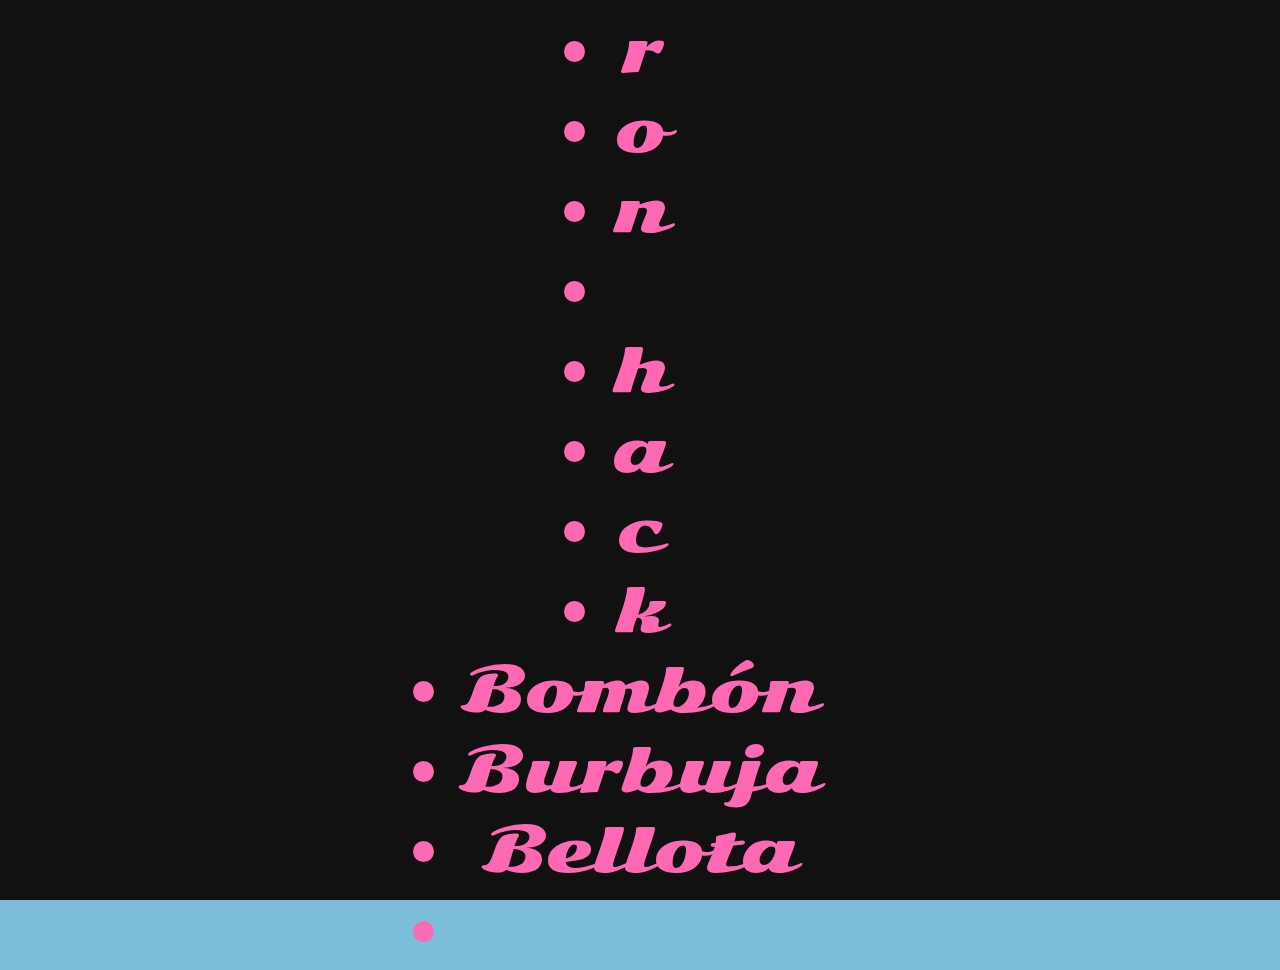
==== index.html @ 02ed7ae1 "Add choose girl proto" ====
<!DOCTYPE html>
<html lang="en">
<head>
  <meta charset="UTF-8">
  <meta name="viewport" content="width=device-width, initial-scale=1.0">
  <meta http-equiv="X-UA-Compatible" content="ie=edge">
  <link rel="shortcut icon" href="./images/favicon.png" type="image/x-icon">
  <link href="https://fonts.googleapis.com/css?family=Sonsie+One&display=swap" rel="stylesheet">
  <link rel="stylesheet" href="style.css">
  <title>Power Puff Girls</title>
</head>
<body onload="canvas.focus()">
  <div class="choose">
    <ul class="cn-ih">
      <li>i</li>
      <li>r</li>
      <li>o</li>
      <li>n</li>
      <li></li>
      <li>h</li>
      <li>a</li>
      <li>c</li>
      <li>k</li>
    </ul>
    <ul>
      <li id="g1">Bombón</li>
      <li id="g2">Burbuja</li>
      <li id="g3">Bellota</li>
      <li class="name"></li>
    </ul>
  </div>

<div class="wrap-canvas">
   <div class="col">
      <img src="./images/ppf-logo.png" alt="Power Puff Girls" class="logo" title="Girl Power">
  <canvas id="canvas" width="800" height="400" tabindex="1"></canvas>
   </div>
   <div class="col">
      <p>Press enter to start</p>
     <p>spacebar to shoot</p>
     <p>Arrow Up</p>
     <p>Arrow Down</p>
     <button onclick="location.reload()" class="btn restart">restart</button>
   </div>
</div>
  <div class="end">
    <p class="end-score"></p>
    <div id="angry" class="girl"></div>
    <div id="cool" class="girl"></div>
    <button onclick="location.reload()" class="btn again">Play again</button>
  </div>
  <script type="text/javascript" src="./shoots.js"></script>
</body>
</html>
---- style.css ----
* {
  padding: 0;
  margin: 0;
  outline: 0;
}
html {
  font-family: 'Sonsie One', cursive, sans-serif;
}

body {
  padding: 0;
  margin: 0;
  background-color: #7cbdda;
  text-align: center;
  position: relative;
}

body h1 {
  font-size: 30px;
  text-transform: uppercase;
}

body button {
  display: inline-block;
  margin: 2% auto;
  font-size: 20px;
  background-color: black;
  color: #fff;
  padding: 10px 20px;
  border: 0;
  box-shadow: 0;
  border-radius: 5px;
  margin-bottom: 20px;
}

.btn {
  display: block;
  margin: 2% auto;
  font-size: 20px;
  background-color: black;
  color: #fff;
  padding: 10px 30px;
  border: 0;
  box-shadow: 0;
  border-radius: 5px;
  margin-bottom: 20px;
}

.btn:hover {
  background-color: #f268a8;
  cursor: pointer;
}

.btn:active {
  border: 2px solid hotpink;
}

img.logo {
  width: 40%;
  margin: 1% auto;
  display: block;
}

.choose {
  background-color: #111;
  display: flex;
  flex-direction: column;
  justify-content: center;
  color: hotpink;
  align-items: center;
  font-size: 4.8vw;
  height: 100vh;
  width: 100%;
  position: absolute;
  top: 0;
  left: 0;
  z-index: 12;
  /* display: none; */
}

.end {
  background-color: hotpink;
  background-image: url('./images/ppg-end.gif');
  background-size: cover;
  display: none;
  flex-direction: column;
  justify-content: center;
  align-items: center;
  font-size: 4.8vw;
  height: 100vh;
  width: 100%;
  position: absolute;
  top: 0;
  left: 0;
  z-index: 8;
}

.end-score {
  background-color: #111;
  border-radius: 40px;
  border: 10px solid white;
  padding: 10px;
  text-shadow: 1px 1px 10px #000000;
  color: #f268a8;
  position: relative;
  z-index: 5
}

.end-score::before {
  content: '';
  background-color: transparent;
  border-radius: 40px;
  border: 8px solid #111;
  padding: 5px;
  position: absolute;
  top: -14px;
  left: -14px;
  z-index: 111; 
  width: 100%;
  height: 100%;
}

.end.fail {
  filter: grayscale(100%);
}

#angry {
  background-image: url('./images/angry-buttercup.png');
}

#cool {
  background-image: url('./images/cool-buttercup.png');
}

.girl {
  background-size: contain;
  background-repeat: no-repeat;
  background-position: center;
  height: 225px;
  width: 225px;
  display: none;
}

.col {
  display: flex;
  flex-direction: column;
  align-items: center;
  justify-content: space-around;
}

.col:nth-child(2) {
 height: 80vh;
}

.wrap-canvas {
  display: flex;
  align-items: center;
  justify-content: space-around;
}

.cn-ih {
  
}

.hide {
  display: none;
}
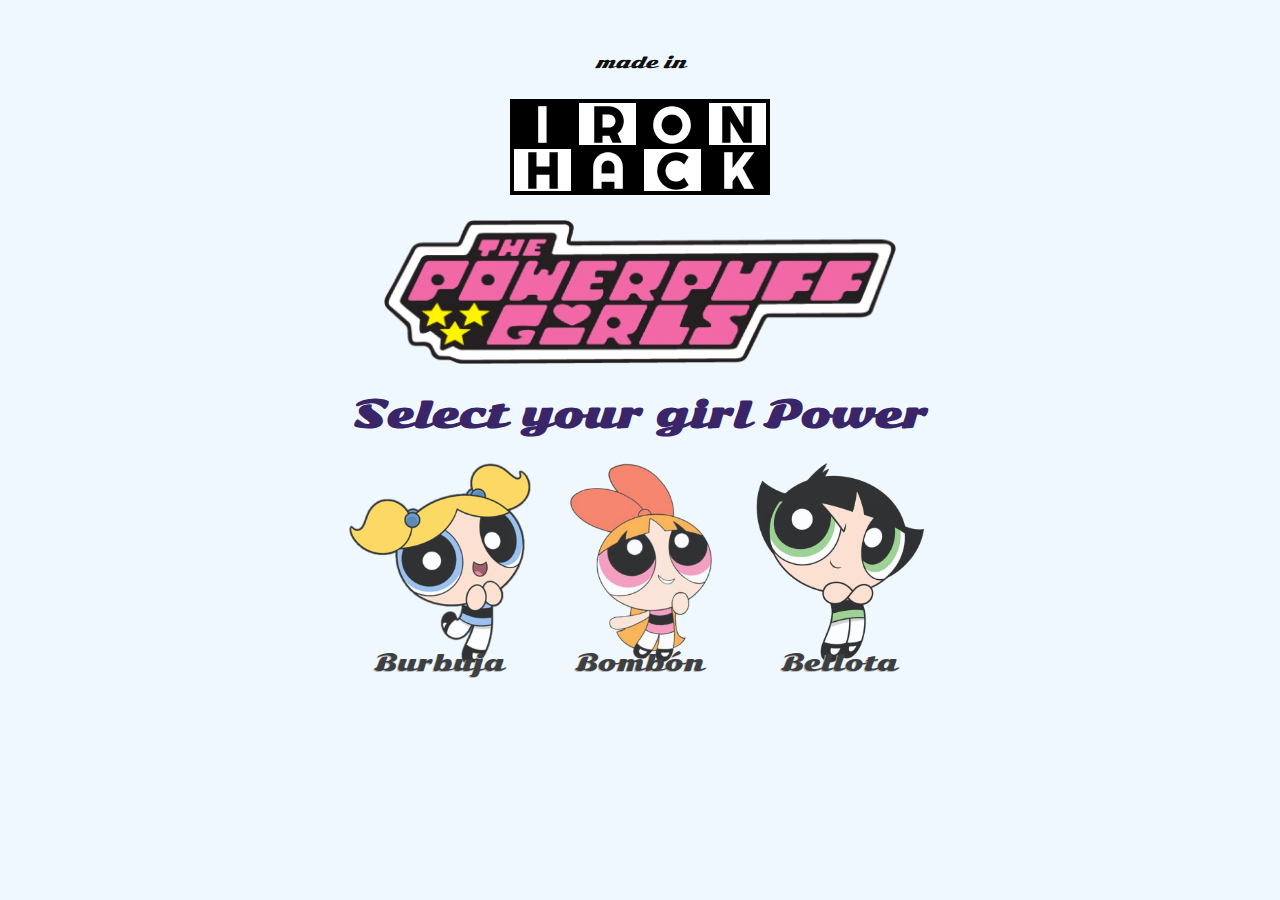
==== commit 31cdc336: "Add home screen" ====
--- a/index.html
+++ b/index.html
@@ -6,27 +6,31 @@
   <meta http-equiv="X-UA-Compatible" content="ie=edge">
   <link rel="shortcut icon" href="./images/favicon.png" type="image/x-icon">
   <link href="https://fonts.googleapis.com/css?family=Sonsie+One&display=swap" rel="stylesheet">
+  <link href="https://fonts.googleapis.com/css?family=Acme|Righteous&display=swap" rel="stylesheet">
   <link rel="stylesheet" href="style.css">
   <title>Power Puff Girls</title>
 </head>
 <body onload="canvas.focus()">
   <div class="choose">
+    <em>made in</em>
     <ul class="cn-ih">
       <li>i</li>
       <li>r</li>
       <li>o</li>
       <li>n</li>
-      <li></li>
       <li>h</li>
       <li>a</li>
       <li>c</li>
       <li>k</li>
     </ul>
-    <ul>
+    <img src="./images/ppf-logo.png" alt="Power Puff Girls" class="logo" title="Girl Power">
+
+    <h2>Select your girl Power</h2>
+
+    <ul class="select-girl">
+        <li id="g2">Burbuja</li>
       <li id="g1">Bombón</li>
-      <li id="g2">Burbuja</li>
       <li id="g3">Bellota</li>
-      <li class="name"></li>
     </ul>
   </div>
 
--- a/style.css
+++ b/style.css
@@ -15,11 +15,6 @@
   position: relative;
 }
 
-body h1 {
-  font-size: 30px;
-  text-transform: uppercase;
-}
-
 body button {
   display: inline-block;
   margin: 2% auto;
@@ -33,6 +28,11 @@
   margin-bottom: 20px;
 }
 
+h2 {
+  font-size: 4vh;
+  color: rgb(57, 37, 103);
+}
+
 .btn {
   display: block;
   margin: 2% auto;
@@ -62,10 +62,10 @@
 }
 
 .choose {
-  background-color: #111;
+  background-color: aliceblue;
   display: flex;
   flex-direction: column;
-  justify-content: center;
+  justify-content: flex-start;
   color: hotpink;
   align-items: center;
   font-size: 4.8vw;
@@ -76,6 +76,10 @@
   left: 0;
   z-index: 12;
   /* display: none; */
+}
+
+.choose > * {
+  margin: 1% auto;
 }
 
 .end {
@@ -103,7 +107,7 @@
   text-shadow: 1px 1px 10px #000000;
   color: #f268a8;
   position: relative;
-  z-index: 5
+  z-index: 5;
 }
 
 .end-score::before {
@@ -115,7 +119,7 @@
   position: absolute;
   top: -14px;
   left: -14px;
-  z-index: 111; 
+  z-index: 111;
   width: 100%;
   height: 100%;
 }
@@ -149,7 +153,7 @@
 }
 
 .col:nth-child(2) {
- height: 80vh;
+  height: 80vh;
 }
 
 .wrap-canvas {
@@ -159,9 +163,117 @@
 }
 
 .cn-ih {
-  
+  background-color: #000000;
+  border: 2px solid #000;
+  list-style-type: none;
+  display: flex;
+  flex-wrap: wrap;
+  justify-content: space-between;
+  height: auto;
+  width: 20vw;
+  position: relative;
+}
+
+.cn-ih::before {
+  contain: 'made in';
+  display: block;
+  position: absolute;
+  top: -5%;
+}
+
+.cn-ih li {
+  background-color: #000000;
+  color: #fff;
+  font-family: 'Righteous', cursive;
+  font-size: 50px;
+  font-weight: bold;
+  line-height: 42px;
+  text-transform: uppercase;
+  width: 24%;
+  border: 2px solid #000;
+  box-sizing: border-box;
+}
+
+.cn-ih li:nth-child(even) {
+  background-color: white;
+  color: #000000;
+}
+
+.cn-ih li:nth-child(5) {
+  background-color: white;
+  color: #000000;
+}
+.cn-ih li:nth-child(6) {
+  background-color: #000000;
+  color: #fff;
+}
+.cn-ih li:nth-child(7) {
+  background-color: white;
+  color: #000000;
+}
+.cn-ih li:nth-child(8) {
+  background-color: #000000;
+  color: #fff;
+}
+
+.select-girl {
+  display: flex;
+  justify-content: space-around;
+  list-style-type: none;
+}
+
+#g1 {
+  background-image: url('./images/blossom-home.png');
+}
+#g1:hover {
+  text-shadow: -2px 1px coral;
+}
+
+#g2 {
+  background-image: url('./images/bubbles-home.png');
+}
+#g2:hover {
+  text-shadow: -2px 1px  cornflowerblue;
+}
+
+#g3 {
+  background-image: url('./images/buttercup-home.png');
+}
+#g3:hover {
+  text-shadow: -2px 1px  green;
+}
+
+.select-girl li {
+  background-position: center;
+  background-repeat: no-repeat;
+  background-size: contain;
+  padding-bottom: 0;
+  display: flex;
+  justify-content: center;
+  align-items: flex-end;
+  font-size: 22px;
+  color: #111;
+  height: 200px;
+  width: 200px;
+  line-height: 0px;
+  text-shadow: -1px 1px darkgrey;
+  position: relative;
+  top: 0;
+  opacity: 0.8;
+}
+
+.select-girl li:hover {
+  top: -8px;
+  cursor: pointer;
+  opacity: 1;
+}
+
+em {
+  margin-top: 4% !important;
+  font-size: 16px;
+  color: #111;
 }
 
 .hide {
   display: none;
-}+}
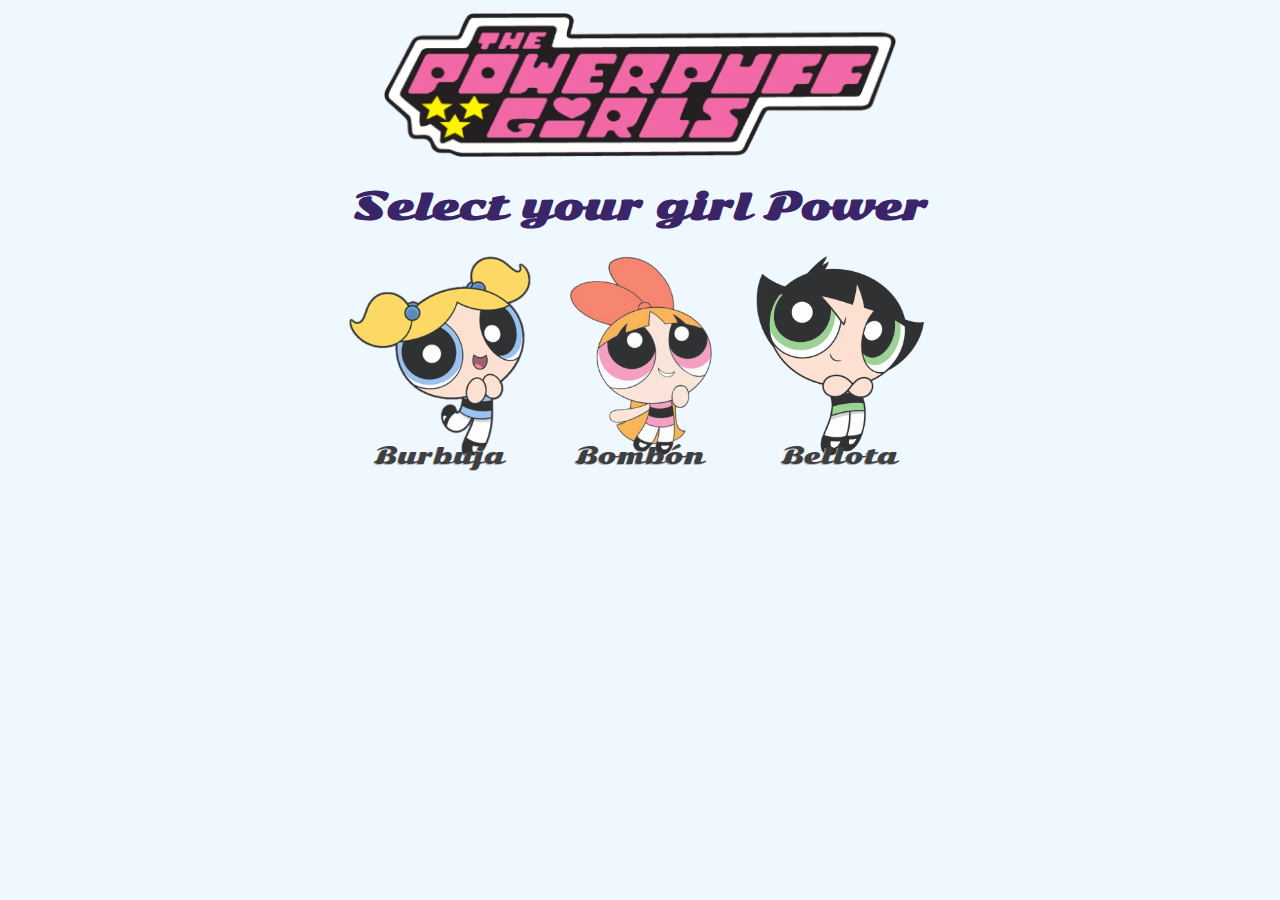
==== commit 826f29c9: "Replace some images" ====
--- a/index.html
+++ b/index.html
@@ -8,21 +8,10 @@
   <link href="https://fonts.googleapis.com/css?family=Sonsie+One&display=swap" rel="stylesheet">
   <link href="https://fonts.googleapis.com/css?family=Acme|Righteous&display=swap" rel="stylesheet">
   <link rel="stylesheet" href="style.css">
-  <title>Power Puff Girls</title>
+  <title>Follow the virus</title>
 </head>
 <body onload="canvas.focus()">
   <div class="choose">
-    <em>made in</em>
-    <ul class="cn-ih">
-      <li>i</li>
-      <li>r</li>
-      <li>o</li>
-      <li>n</li>
-      <li>h</li>
-      <li>a</li>
-      <li>c</li>
-      <li>k</li>
-    </ul>
     <img src="./images/ppf-logo.png" alt="Power Puff Girls" class="logo" title="Girl Power">
 
     <h2>Select your girl Power</h2>
@@ -36,15 +25,18 @@
 
 <div class="wrap-canvas">
    <div class="col">
-      <img src="./images/ppf-logo.png" alt="Power Puff Girls" class="logo" title="Girl Power">
+      <img src="https://im.fantasticocomic.com/img/fantastico-logo.png" alt="Power Puff Girls" class="logo" title="Girl Power">
   <canvas id="canvas" width="800" height="400" tabindex="1"></canvas>
    </div>
    <div class="col">
-      <p>Press enter to start</p>
-     <p>spacebar to shoot</p>
-     <p>Arrow Up</p>
-     <p>Arrow Down</p>
-     <button onclick="location.reload()" class="btn restart">restart</button>
+      <ul class="instructions">
+        <li>Instructions:</li>
+          <li><p></p> <i>Press enter to start</i> </li>
+          <li><p></p> <i>Press spacebar to shoot</i> </li>
+          <li><p></p> <i>Press Arrow Up</i> </li>
+          <li><p></p> <i>Press Arrow Down</i> </li>
+         <li><button onclick="location.reload()" class="btn restart">restart</button></li>
+      </ul>
    </div>
 </div>
   <div class="end">
--- a/style.css
+++ b/style.css
@@ -233,14 +233,14 @@
   background-image: url('./images/bubbles-home.png');
 }
 #g2:hover {
-  text-shadow: -2px 1px  cornflowerblue;
+  text-shadow: -2px 1px cornflowerblue;
 }
 
 #g3 {
   background-image: url('./images/buttercup-home.png');
 }
 #g3:hover {
-  text-shadow: -2px 1px  green;
+  text-shadow: -2px 1px green;
 }
 
 .select-girl li {
@@ -274,6 +274,53 @@
   color: #111;
 }
 
+.instructions {
+  list-style-type: none;
+}
+
+.instructions li {
+  display: flex;
+  flex-direction: column;
+  align-items: center;
+}
+
+ul.instructions li:nth-child(1) {
+  margin-bottom: 32px;
+}
+
+ul.instructions li:nth-child(2) p {
+  background-image: url('./images/enter.png');
+}
+
+ul.instructions li:nth-child(3) p {
+  background-image: url('./images/space.png');
+  height: 44px;
+  width: 182px;
+}
+
+ul.instructions li:nth-child(4) p {
+  background-image: url('./images/arrow-up.png');
+  height: 50px;
+  width: 50px;
+}
+
+ul.instructions li:nth-child(5) p {
+  background-image: url('./images/arrow-down.png');
+  height: 50px;
+  width: 50px;
+}
+
+ul.instructions li:nth-child(6) {
+  margin-top: 20%;
+}
+
+ul.instructions li p{
+  background-position: center;
+  background-size: cover;
+  width: 100px;
+  height: 100px;
+}
+
 .hide {
   display: none;
 }
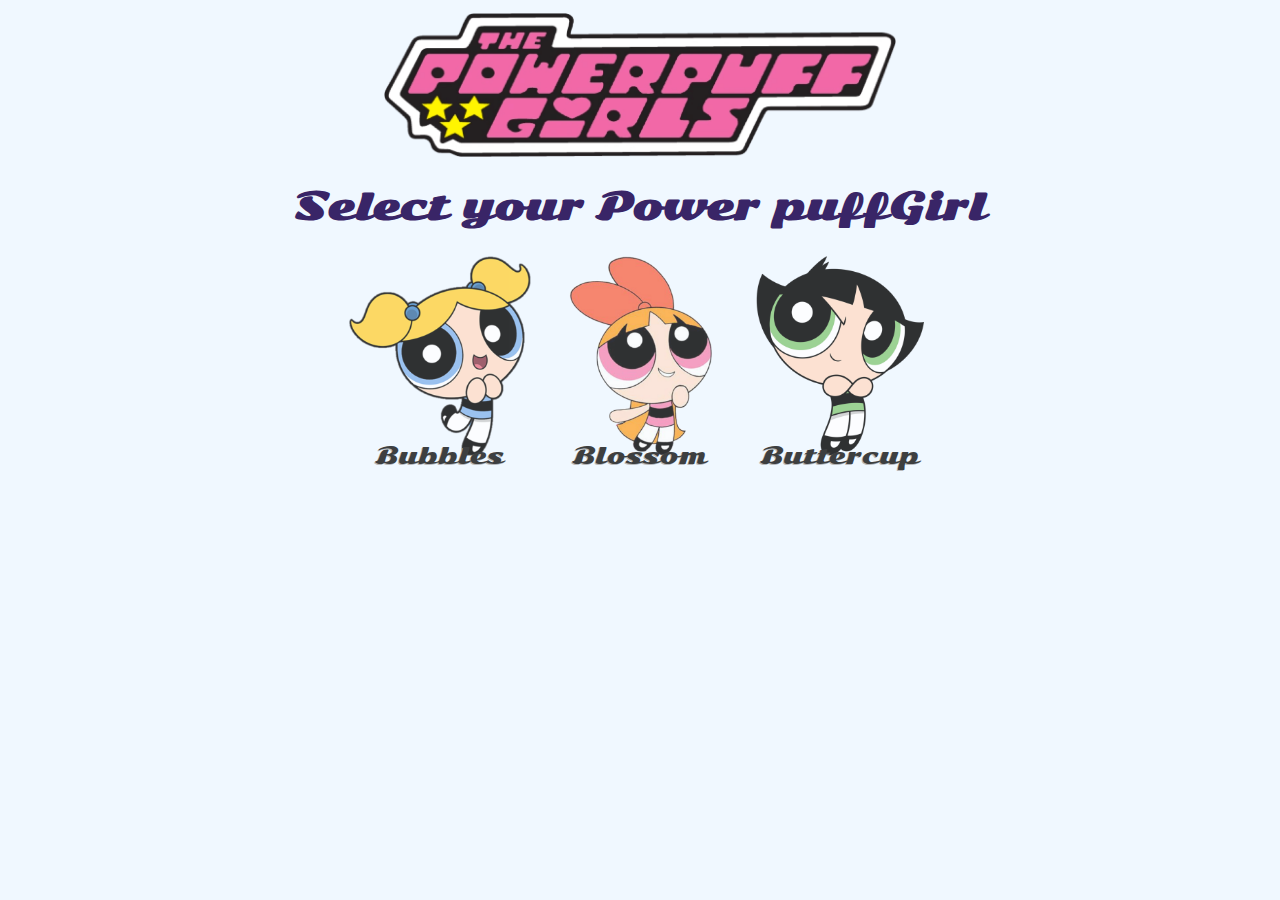
==== commit 2ec935ae: "Update instructions and names" ====
--- a/index.html
+++ b/index.html
@@ -14,24 +14,24 @@
   <div class="choose">
     <img src="./images/ppf-logo.png" alt="Power Puff Girls" class="logo" title="Girl Power">
 
-    <h2>Select your girl Power</h2>
+    <h2>Select your Power puffGirl</h2>
 
     <ul class="select-girl">
-        <li id="g2">Burbuja</li>
-      <li id="g1">Bombón</li>
-      <li id="g3">Bellota</li>
+        <li id="g2">Bubbles</li>
+      <li id="g1">Blossom</li>
+      <li id="g3">Buttercup</li>
     </ul>
   </div>
 
 <div class="wrap-canvas">
    <div class="col">
-      <img src="https://im.fantasticocomic.com/img/fantastico-logo.png" alt="Power Puff Girls" class="logo" title="Girl Power">
+      <img src="./images/ppf-logo.png" alt="Power Puff Girls" class="logo" title="Girl Power">
   <canvas id="canvas" width="800" height="400" tabindex="1"></canvas>
    </div>
    <div class="col">
       <ul class="instructions">
         <li>Instructions:</li>
-          <li><p></p> <i>Press enter to start</i> </li>
+          <li><p></p> <i>Press enter to start/acelerate</i> </li>
           <li><p></p> <i>Press spacebar to shoot</i> </li>
           <li><p></p> <i>Press Arrow Up</i> </li>
           <li><p></p> <i>Press Arrow Down</i> </li>
@@ -45,6 +45,6 @@
     <div id="cool" class="girl"></div>
     <button onclick="location.reload()" class="btn again">Play again</button>
   </div>
-  <script type="text/javascript" src="./shoots.js"></script>
+  <script type="module"src="./index.js"></script>
 </body>
 </html>
